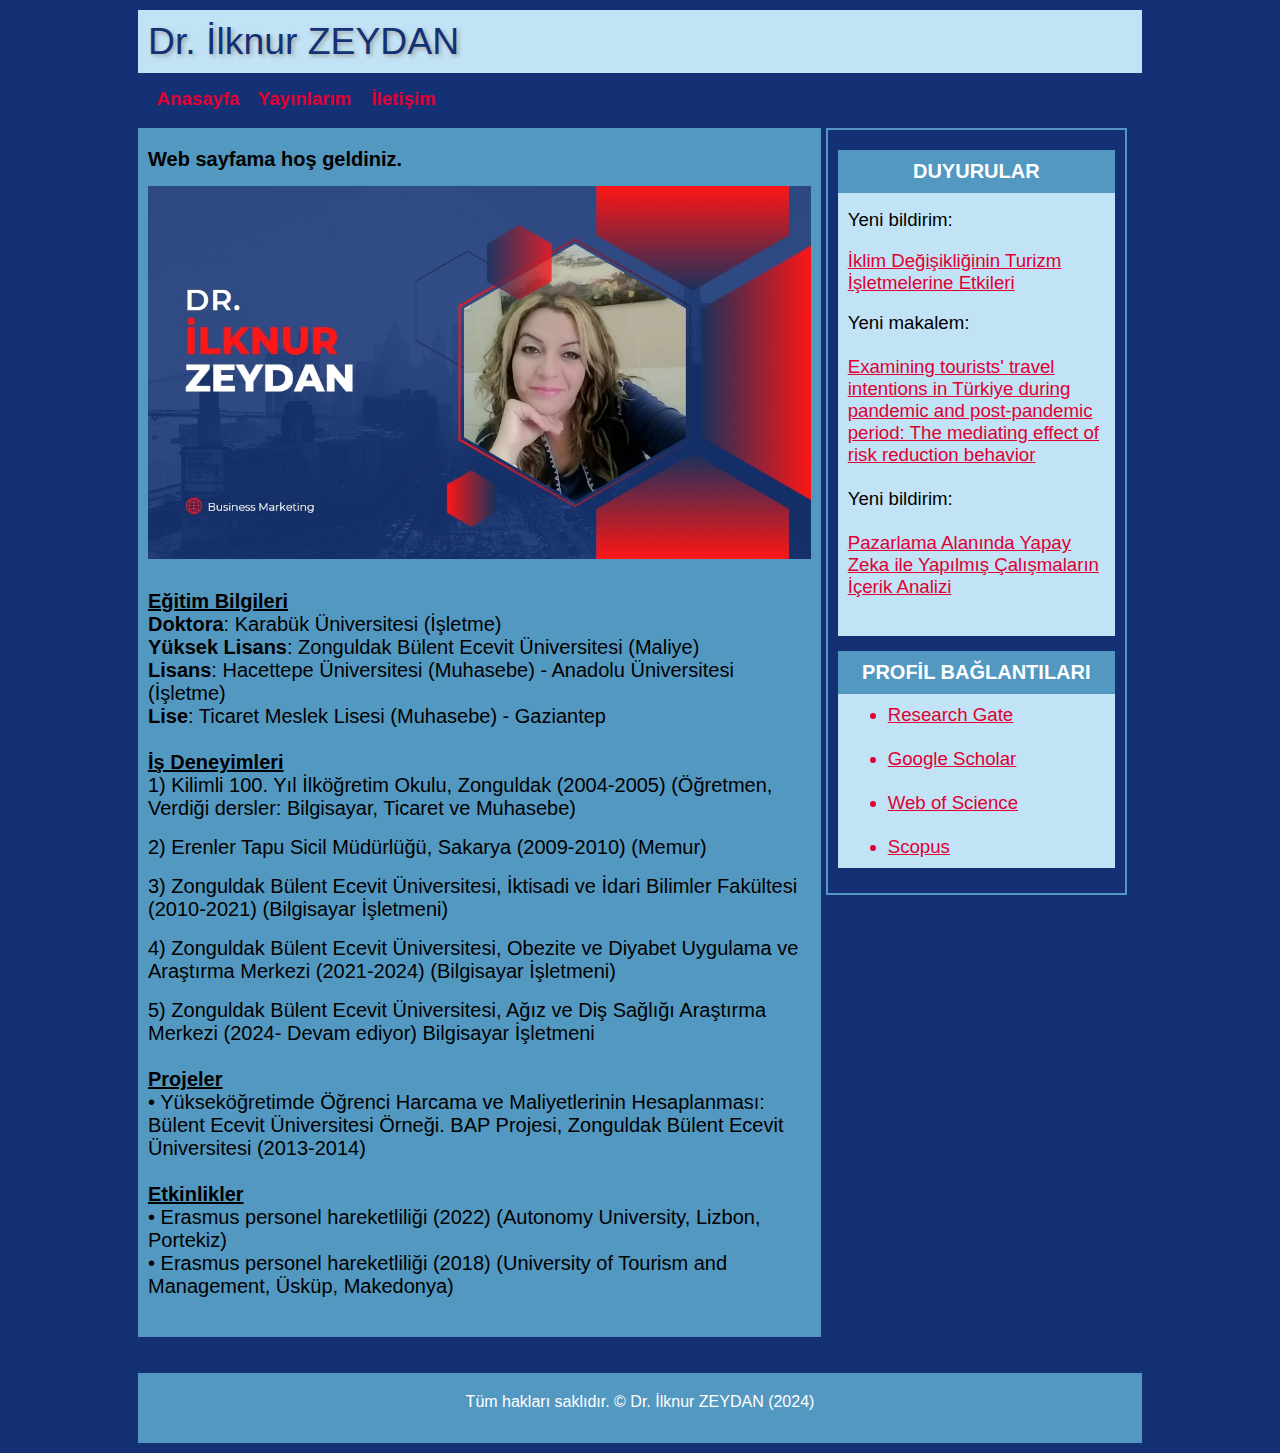
==== index.html @ 83d4994a "Add files via upload" ====
<!DOCTYPE html>
<html lang="tr"> 
<head>
	<meta charset="utf-8">
	<meta name="viewport" content="width=device-width, initial-scale=1">
	<meta name="generator" content="RocketCake">
	<title>Dr. &#304;lknur ZEYDAN'&#305;n web sayfas&#305;</title>
	<meta name="keywords" content="&#304;lknur ZEYDAN, &#304;lknur, Zeydan, Zonguldak B&#252;lent Ecevit &#220;niversitesi, ZBE&#220;, BE&#220;, &#304;&#351;letme, Pazarlama" />
	<meta name="description" content="Dr. &#304;lknur ZEYDAN'&#305;n web sayfas&#305;" />
	<meta name="robots" content="index" />	
	<link rel="stylesheet" type="text/css" href="index_html.css">
</head>
<body>
<div class="textstyle1">
<div id="container_41e58864"><div id="container_41e58864_padding" ><div class="textstyle2"><div id="container_4c93732e"><div id="container_4c93732e_padding" ><div class="textstyle2">  <span class="textstyle3">Dr. &#304;lknur ZEYDAN</span>
</div>
</div></div><div id="menu_46d16b"><div  class="menuholder1"><a href="javascript:void(0);">
	<div id="menuentry_78bff89b"  class="menustyle1 menu_46d16b_mainMenuEntry mobileEntry">
		<div class="menuentry_text1">
  <span class="textstyle4">Menu &#9776;</span>
		</div>
	</div>
</a>
<a href="index.html">
	<div id="menuentry_2c509ff5"  class="menustyle2 menu_46d16b_mainMenuEntry normalEntry">
		<div class="menuentry_text2">
  <span class="textstyle5">Anasayfa</span>
		</div>
	</div>
</a>
<a href="yayinlarim.html" style="text-decoration:none">
	<div id="menuentry_3ae69361"  class="menustyle3 menu_46d16b_mainMenuEntry normalEntry">
		<div class="menuentry_text2">
  <span class="textstyle5">Yay&#305;nlar&#305;m</span>
		</div>
	</div>
</a>
<a href="iletisim.html" style="text-decoration:none">
	<div id="menuentry_789b3a9"  class="menustyle4 menu_46d16b_mainMenuEntry normalEntry">
		<div class="menuentry_text2">
  <span class="textstyle5">&#304;leti&#351;im</span>
		</div>
	</div>
</a>

	<script type="text/javascript" src="rc_images/wsp_menu.js"></script>
	<script type="text/javascript">
		var js_menu_46d16b= new wsp_menu('menu_46d16b', 'menu_46d16b', 10, null, true);

		js_menu_46d16b.createMenuForItem('menuentry_78bff89b', ["  <span class=\"textstyle6\">Anasayfa</span> ", 'javascript:void(0);', '',
		                                   "  <span class=\"textstyle6\">Yay&#305;nlar&#305;m</span> ", 'yayinlarim.html', '',
		                                   "  <span class=\"textstyle6\">&#304;leti&#351;im</span> ", 'iletisim.html', '']);
		js_menu_46d16b.createMenuForItem('menuentry_2c509ff5', []);
		js_menu_46d16b.createMenuForItem('menuentry_3ae69361', []);
		js_menu_46d16b.createMenuForItem('menuentry_789b3a9', []);

	</script>
</div></div><div id="container_304cc980"><div id="container_304cc980_padding" ><div class="textstyle2"><span class="textstyle7">Web sayfama ho&#351; geldiniz.</span></div>
<div class="textstyle1"><img src="rc_images/banner.jpg" width="1028" height="579" id="img_232424b1" alt="Dr. &#304;lknur ZEYDAN" title="" /></div>
<div class="textstyle2">
  <p><span class="textstyle8">E&#287;itim Bilgileri</span><span class="textstyle9"><br/>
    </span><span class="textstyle7">Doktora</span><span class="textstyle9">:	Karab&#252;k &#220;niversitesi (&#304;&#351;letme)<br/>
      </span><span class="textstyle7">Y&#252;ksek Lisans</span><span class="textstyle9">:	Zonguldak B&#252;lent Ecevit &#220;niversitesi (Maliye)<br/>
        </span><span class="textstyle7">Lisans</span><span class="textstyle9">:	Hacettepe &#220;niversitesi (Muhasebe) - Anadolu &#220;niversitesi (&#304;&#351;letme)<br/>
          </span><span class="textstyle7">Lise</span><span class="textstyle9">:	Ticaret Meslek Lisesi (Muhasebe) - Gaziantep <br/>
            <br/>
            </span><span class="textstyle8">&#304;&#351; Deneyimleri</span><span class="textstyle9"><br/>
              1) Kilimli 100. Y&#305;l &#304;lk&#246;&#287;retim Okulu, Zonguldak (2004-2005) (&#214;&#287;retmen, Verdi&#287;i dersler: Bilgisayar, Ticaret ve Muhasebe)</span></p>
  <p><span class="textstyle9">    2) Erenler Tapu Sicil M&#252;d&#252;rl&#252;&#287;&#252;, Sakarya (2009-2010) (Memur)</span></p>
  <p><span class="textstyle9">    3) Zonguldak B&#252;lent Ecevit &#220;niversitesi, &#304;ktisadi ve &#304;dari Bilimler Fak&#252;ltesi (2010-2021) (Bilgisayar &#304;&#351;letmeni)</span></p>
  <p><span class="textstyle9">    4) Zonguldak B&#252;lent Ecevit &#220;niversitesi, Obezite ve Diyabet Uygulama ve Ara&#351;t&#305;rma Merkezi (2021-2024) (Bilgisayar &#304;&#351;letmeni)</span></p>
  <p><span class="textstyle9">5) Zonguldak Bülent Ecevit Üniversitesi, Ağız ve Diş Sağlığı Araştırma Merkezi (2024- Devam ediyor) Bilgisayar İşletmeni<br/>
    <br/>
    </span><span class="textstyle8">Projeler</span><span class="textstyle9"><br/>
      &#8226;	Y&#252;ksek&#246;&#287;retimde &#214;&#287;renci Harcama ve Maliyetlerinin Hesaplanmas&#305;: B&#252;lent Ecevit &#220;niversitesi &#214;rne&#287;i. BAP Projesi, Zonguldak B&#252;lent Ecevit &#220;niversitesi (2013-2014)<br/>
      <br/>
      </span><span class="textstyle8">Etkinlikler</span><span class="textstyle9"><br/>
        &#8226;	Erasmus personel hareketlili&#287;i (2022) (Autonomy University, Lizbon, Portekiz)<br/>
        &#8226;	Erasmus personel hareketlili&#287;i (2018) (University of Tourism and Management, &#220;sk&#252;p, Makedonya)<br/>
        <br/>
      </span></p>
</div>
<div style="clear:both"></div></div></div><div id="container_6385801d"><div id="container_6385801d_padding" ><div class="textstyle2"><div id="container_40c8368a"><div id="container_40c8368a_padding" ><div class="textstyle2"></div>
<div class="textstyle1">  <span class="textstyle10">DUYURULAR</span>
</div>
</div></div><div id="container_5a4d3624"><div id="container_5a4d3624_padding" ><div class="textstyle2">
  <p><span class="textstyle11">Yeni bildirim:</span></p>
  <p class="textstyle11"><a href="https://www.researchgate.net/publication/379309269_Iklim_Degisikliginin_Turizm_Isletmelerine_Etkileri" target="_blank">İklim Değişikliğinin Turizm İşletmelerine Etkileri</a></p>
  <p><span class="textstyle11">Yeni makalem:<br/>
        <br/>
    </span><span class="textstyle11"><a href="https://www.researchgate.net/publication/370581366_Examining_tourists'_travel_intentions_in_Turkiye_during_pandemic_and_post-pandemic_period_The_mediating_effect_of_risk_reduction_behavior" target="_blank">Examining tourists' travel intentions in T&#252;rkiye during pandemic and post-pandemic period: The mediating effect of risk reduction behavior</a></span><span class="textstyle12"><br/>
      <br/>
      </span><span class="textstyle11">Yeni bildirim:</span><span class="textstyle12"><br/>
        <br/>
        </span><span class="textstyle11"><a href="https://www.researchgate.net/publication/377364486_Pazarlama_Alaninda_Yapay_Zeka_ile_Yapilmis_Calismalarin_Icerik_Analizi" target="_blank">Pazarlama Alan&#305;nda Yapay Zeka ile Yap&#305;lm&#305;&#351; &#199;al&#305;&#351;malar&#305;n &#304;&#231;erik Analizi</a></span><span class="textstyle12"><br/>
          <br/>
        </span></p>
</div>
</div></div><div id="container_6d14fdfd"><div id="container_6d14fdfd_padding" ><div class="textstyle2"></div>
<div class="textstyle1">  <span class="textstyle10">PROF&#304;L BA&#286;LANTILARI</span>
</div>
</div></div><div id="container_169edec1"><div id="container_169edec1_padding" ><div class="textstyle2"><ul id="ul_58c73d91" class="ulstyle1">
<li><span class="textstyle11"><a href="https://www.researchgate.net/profile/Ilknur-Zeydan-2" target="_blank">Research Gate</a></span></li>
</ul>
<span class="textstyle11"><br/></span><ul id="ul_a88fb7f" class="ulstyle1">
<li><span class="textstyle11"><a href="https://scholar.google.com/citations?user=Fyuz1CsAAAAJ&hl=tr" target="_blank">Google Scholar</a></span></li>
</ul>
<span class="textstyle11"><br/></span><ul id="ul_6a7f7eaa" class="ulstyle1">
<li><span class="textstyle11"><a href="https://www.webofscience.com/wos/author/record/JAX-2994-2023" target="_blank">Web of Science</a></span>  <span class="textstyle11"> </span>
</li>
</ul>
<span class="textstyle11"><br/></span><ul id="ul_6a7f7eaa" class="ulstyle1">
<li><span class="textstyle11"><a href="https://www.scopus.com/authid/detail.uri?authorId=58101490800" target="_blank">Scopus</a></span>  <span class="textstyle11"> </span>
</li>
</ul>
</div>
</div></div></div>
<div style="clear:both"></div></div></div><span class="textstyle13"><br/><br/><br/></span><div id="container_3a5fa1d1"><div id="container_3a5fa1d1_padding" ><div class="textstyle2"><div id="container_19b17259"><div id="container_19b17259_padding" ><div class="textstyle2"></div>
<div class="textstyle1">  <span class="textstyle14">T&#252;m haklar&#305; sakl&#305;d&#305;r. &#169; Dr. &#304;lknur ZEYDAN (2024)</span>
</div>
</div></div></div>
<div style="clear:both"></div></div></div></div>
<div style="clear:both"></div></div></div>  </div>
</body>
</html>
---- index_html.css ----
a { color:#E00032; } 
a:visited { color:#E00032; } 
a:active { color:#E00032; } 
a:hover { color:#000000; } 
#menu_46d16b a { text-decoration: none; }
#menu_46d16b_pane { background-color: #C1E3F5; border: 1px solid #C1E3F5; padding-top: 10px; padding-bottom: 10px; box-shadow: 2px 2px 6px 0px rgba(8, 8, 8, 0.784314); }
#menu_46d16b_hr { background-color: #C1E3F5; height: 1px; border: none; }
#menu_46d16b_entry { padding-left: 10px; padding-right: 10px; padding-top: 3px; padding-bottom: 3px; }
#menu_46d16b_entry:hover { background-color: #C1E3F5; color: #FFFFFF !important; }
#menu_46d16b_entry:hover span { color:#FFFFFF !important; }
		.menu_46d16b_mainMenuEntry { text-align: center; }
		.menu_46d16b_mainMenuEntry:hover {	background-color:#5398C1; }
		.menu_46d16b_mainMenuEntry:hover span {	color:#FFFFFF !important; }
		#menu_46d16b .mobileEntry { display: none; } 
		#menu_46d16b .normalEntry { display: block; } 
		@media only screen and (max-width:370px) { 
			#menu_46d16b .mobileEntry { display: block; } 
			#menu_46d16b .normalEntry { display: none; } 
		}
body { background-color:#133174; padding:0;  margin: 0; }
.textstyle1 { text-align:center; }
#container_41e58864 { vertical-align: top; position:relative; display: inline-block; width:80%; min-height:466px; max-width:1200px; background:none;  }
#container_41e58864_padding { margin: 10px; display: block;  }
.textstyle2 { text-align:left; }
#container_4c93732e { vertical-align: top; position:relative; display: inline-block; width:100%; min-height:38px; background-color:#C1E3F5;  }
#container_4c93732e_padding { margin: 10px; display: block;  }
.textstyle3 { font-size:28pt; font-family:'Arial Black', Gadget, sans-serif; color:#133174; text-shadow: 2px 2px 4px #A1A1A1;  }
#menu_46d16b { vertical-align: bottom; position:relative; display: inline-block; width:100%; height:55px; text-align:left; background-color:#133174;  }
.menuholder1 { position: relative; overflow: hidden; width: 100%; height: 100%; }
.menustyle1 { position:absolute; width:85px; height:55px; left:10px;  }
.menuentry_text1 { position:absolute; top:0px; bottom:0px; left:0px; right:0px; margin-top:auto; margin-bottom:auto; margin-left:auto; margin-right:auto; height:19px;  }
.textstyle4 { font-size:12pt; font-family:Arial, Helvetica, sans-serif; color:#FFFFFF; font-weight:bold;  white-space: nowrap; }
.menustyle2 { position:absolute; width:100px; height:55px; left:10px;  }
.menuentry_text2 { position:absolute; top:0px; bottom:0px; left:0px; right:0px; margin-top:auto; margin-bottom:auto; margin-left:auto; margin-right:auto; height:25px;  }
.textstyle5 { font-size:14pt; font-family:Segoe, 'Segoe UI', 'Helvetica Neue', sans-serif; color:#E00032; font-weight:bold;  white-space: nowrap; }
.menustyle3 { position:absolute; width:113px; height:55px; left:110px;  }
.menustyle4 { position:absolute; width:85px; height:55px; left:223px;  }
.textstyle6 { font-size:14pt; font-family:'Trebuchet MS', Helvetica, sans-serif; color:#FFFFFF; font-weight:bold;  white-space: nowrap; }
#container_304cc980 { vertical-align: top; position:relative; display: inline-block; margin:0px 5px 0px 0px;width:68%; min-height:391px; background-color:#5398C1;  }
#container_304cc980_padding { margin: 20px 10px 10px 10px;display: block;  }
.textstyle7 { font-size:15pt; font-family:'Trebuchet MS', Helvetica, sans-serif; color:#000000; font-weight:bold;  }
#img_232424b1 { vertical-align: bottom; position:relative; display: inline-block; margin:15px 15px 15px 0px;width:100%; background:none; height:auto;  }
.textstyle8 { font-size:15pt; font-family:'Trebuchet MS', Helvetica, sans-serif; color:#000000; font-weight:bold; text-decoration:underline;  }
.textstyle9 { font-size:15pt; font-family:'Trebuchet MS', Helvetica, sans-serif; color:#000000;  }
#container_6385801d { box-sizing: border-box; vertical-align: top; position:relative; display: inline-block; width:30%; min-height:500px; background:none; border: 2px solid #5398C1;  }
#container_6385801d_padding { margin: 20px 10px 10px 10px;display: block;  }
#container_40c8368a { vertical-align: top; position:relative; display: inline-block; width:100%; min-height:27px; background-color:#5398C1;  }
#container_40c8368a_padding { margin: 10px; display: block;  }
.textstyle10 { font-size:15pt; font-family:'Trebuchet MS', Helvetica, sans-serif; color:#FFFFFF; font-weight:bold;  }
#container_5a4d3624 { vertical-align: top; position:relative; display: inline-block; margin:0px 0px 15px 0px;width:100%; min-height:27px; background-color:#C1E3F5;  }
#container_5a4d3624_padding { margin: 10px; display: block;  }
.textstyle11 { font-size:14pt; font-family:'Trebuchet MS', Helvetica, sans-serif; color:#000000;  }
.textstyle12 { font-size:14pt; font-family:Arial, Helvetica, sans-serif; color:#000000;  }
#container_6d14fdfd { vertical-align: top; position:relative; display: inline-block; width:100%; min-height:27px; background-color:#5398C1;  }
#container_6d14fdfd_padding { margin: 10px; display: block;  }
#container_169edec1 { vertical-align: top; position:relative; display: inline-block; margin:0px 0px 15px 0px;width:100%; min-height:27px; background-color:#C1E3F5;  }
#container_169edec1_padding { margin: 10px; display: block;  }
.ulstyle1 { margin:0; font-size: 14pt; color:#E00032;  }
.textstyle13 { font-size:10pt; font-family:Arial, Helvetica, sans-serif; color:#000000;  }
#container_3a5fa1d1 { vertical-align: top; position:relative; display: inline-block; width:100%; min-height:50px; background-color:#5398C1;  }
#container_3a5fa1d1_padding { margin: 10px; display: block;  }
#container_19b17259 { vertical-align: top; position:relative; display: inline-block; width:100%; min-height:50px; background:none;  }
#container_19b17259_padding { margin: 10px; display: block;  }
.textstyle14 { font-size:12pt; font-family:Segoe, 'Segoe UI', 'Helvetica Neue', sans-serif; color:#FFFFFF;  }
@media only screen and (max-width: 750px)
{
		#container_41e58864 { width:100%;  }
}
@media only screen and (max-width: 650px)
{
		#container_304cc980 { width:99%;  }
		#container_6385801d { width:99%;  }
		#container_19b17259 { width:100%;  }
}
@media only screen and (max-width: 640px)
{
		#container_4c93732e * span { font-size:24pt;  }
		#container_40c8368a * span { font-size:12pt;  }
		#container_5a4d3624 * span { font-size:11pt;  }
		#container_6d14fdfd * span { font-size:12pt;  }
		#container_169edec1 * span { font-size:11pt;  }
}
@media only screen and (max-width: 435px)
{
		#container_4c93732e * span { font-size:19pt;  }
}
@media only screen and (max-width: 370px)
{
		#container_4c93732e * span { font-size:12pt;  }
}
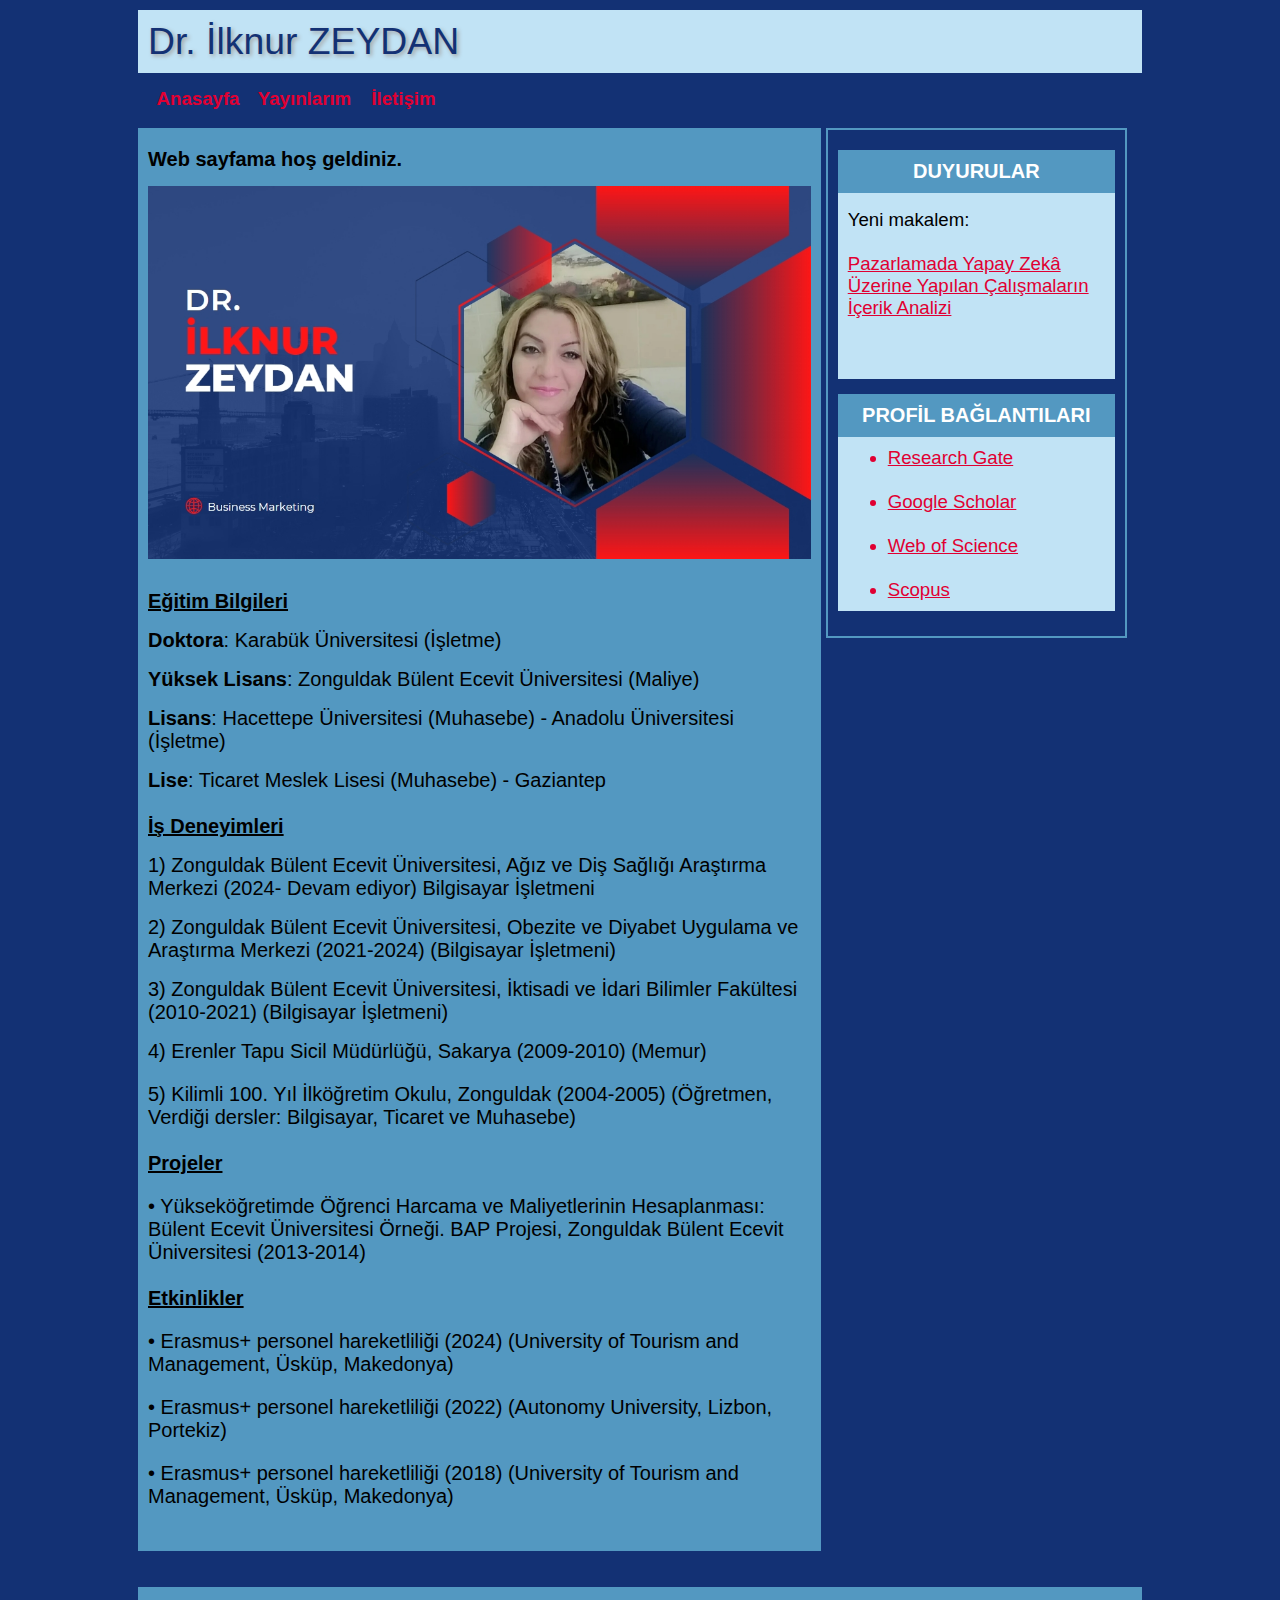
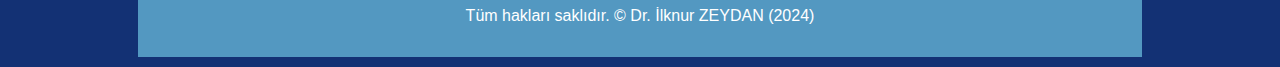
==== commit af7eebf7: "Add files via upload" ====
--- a/index.html
+++ b/index.html
@@ -58,44 +58,40 @@
 </div></div><div id="container_304cc980"><div id="container_304cc980_padding" ><div class="textstyle2"><span class="textstyle7">Web sayfama ho&#351; geldiniz.</span></div>
 <div class="textstyle1"><img src="rc_images/banner.jpg" width="1028" height="579" id="img_232424b1" alt="Dr. &#304;lknur ZEYDAN" title="" /></div>
 <div class="textstyle2">
-  <p><span class="textstyle8">E&#287;itim Bilgileri</span><span class="textstyle9"><br/>
-    </span><span class="textstyle7">Doktora</span><span class="textstyle9">:	Karab&#252;k &#220;niversitesi (&#304;&#351;letme)<br/>
-      </span><span class="textstyle7">Y&#252;ksek Lisans</span><span class="textstyle9">:	Zonguldak B&#252;lent Ecevit &#220;niversitesi (Maliye)<br/>
-        </span><span class="textstyle7">Lisans</span><span class="textstyle9">:	Hacettepe &#220;niversitesi (Muhasebe) - Anadolu &#220;niversitesi (&#304;&#351;letme)<br/>
-          </span><span class="textstyle7">Lise</span><span class="textstyle9">:	Ticaret Meslek Lisesi (Muhasebe) - Gaziantep <br/>
-            <br/>
-            </span><span class="textstyle8">&#304;&#351; Deneyimleri</span><span class="textstyle9"><br/>
-              1) Kilimli 100. Y&#305;l &#304;lk&#246;&#287;retim Okulu, Zonguldak (2004-2005) (&#214;&#287;retmen, Verdi&#287;i dersler: Bilgisayar, Ticaret ve Muhasebe)</span></p>
-  <p><span class="textstyle9">    2) Erenler Tapu Sicil M&#252;d&#252;rl&#252;&#287;&#252;, Sakarya (2009-2010) (Memur)</span></p>
+  <p><span class="textstyle8">E&#287;itim Bilgileri</span></p>
+  <p><span class="textstyle7">Doktora</span><span class="textstyle9">:	Karab&#252;k &#220;niversitesi (&#304;&#351;letme)</span></p>
+  <p><span class="textstyle7">Y&#252;ksek Lisans</span><span class="textstyle9">:	Zonguldak B&#252;lent Ecevit &#220;niversitesi (Maliye)</span></p>
+  <p><span class="textstyle7">Lisans</span><span class="textstyle9">:	Hacettepe &#220;niversitesi (Muhasebe) - Anadolu &#220;niversitesi (&#304;&#351;letme)</span></p>
+  <p><span class="textstyle7">Lise</span><span class="textstyle9">:	Ticaret Meslek Lisesi (Muhasebe) - Gaziantep <br/>
+    <br/>
+    </span><span class="textstyle8">&#304;&#351; Deneyimleri</span></p>
+  <p><span class="textstyle9">    1) </span><span class="textstyle9">Zonguldak Bülent Ecevit Üniversitesi, Ağız ve Diş Sağlığı Araştırma Merkezi (2024- Devam ediyor) Bilgisayar İşletmeni</span></p>
+  <p><span class="textstyle9">2) Zonguldak B&#252;lent Ecevit &#220;niversitesi, Obezite ve Diyabet Uygulama ve Ara&#351;t&#305;rma Merkezi (2021-2024) (Bilgisayar &#304;&#351;letmeni)</span></p>
   <p><span class="textstyle9">    3) Zonguldak B&#252;lent Ecevit &#220;niversitesi, &#304;ktisadi ve &#304;dari Bilimler Fak&#252;ltesi (2010-2021) (Bilgisayar &#304;&#351;letmeni)</span></p>
-  <p><span class="textstyle9">    4) Zonguldak B&#252;lent Ecevit &#220;niversitesi, Obezite ve Diyabet Uygulama ve Ara&#351;t&#305;rma Merkezi (2021-2024) (Bilgisayar &#304;&#351;letmeni)</span></p>
-  <p><span class="textstyle9">5) Zonguldak Bülent Ecevit Üniversitesi, Ağız ve Diş Sağlığı Araştırma Merkezi (2024- Devam ediyor) Bilgisayar İşletmeni<br/>
+  <p><span class="textstyle9">    4) </span><span class="textstyle9">Erenler Tapu Sicil M&#252;d&#252;rl&#252;&#287;&#252;, Sakarya (2009-2010) (Memur)</span></p>
+  <p class="textstyle9">5) Kilimli 100. Y&#305;l &#304;lk&#246;&#287;retim Okulu, Zonguldak (2004-2005) (&#214;&#287;retmen, Verdi&#287;i dersler: Bilgisayar, Ticaret ve Muhasebe)<br/>
     <br/>
-    </span><span class="textstyle8">Projeler</span><span class="textstyle9"><br/>
-      &#8226;	Y&#252;ksek&#246;&#287;retimde &#214;&#287;renci Harcama ve Maliyetlerinin Hesaplanmas&#305;: B&#252;lent Ecevit &#220;niversitesi &#214;rne&#287;i. BAP Projesi, Zonguldak B&#252;lent Ecevit &#220;niversitesi (2013-2014)<br/>
-      <br/>
-      </span><span class="textstyle8">Etkinlikler</span><span class="textstyle9"><br/>
-        &#8226;	Erasmus personel hareketlili&#287;i (2022) (Autonomy University, Lizbon, Portekiz)<br/>
-        &#8226;	Erasmus personel hareketlili&#287;i (2018) (University of Tourism and Management, &#220;sk&#252;p, Makedonya)<br/>
-        <br/>
-      </span></p>
+    <span class="textstyle8">Projeler</span></p>
+  <p class="textstyle9">&#8226;	Y&#252;ksek&#246;&#287;retimde &#214;&#287;renci Harcama ve Maliyetlerinin Hesaplanmas&#305;: B&#252;lent Ecevit &#220;niversitesi &#214;rne&#287;i. BAP Projesi, Zonguldak B&#252;lent Ecevit &#220;niversitesi (2013-2014)<br/>
+    <br/>
+    <span class="textstyle8">Etkinlikler</span></p>
+  <p class="textstyle9">&#8226;	Erasmus+ personel hareketlili&#287;i (2024) (University of Tourism and Management, &#220;sk&#252;p, Makedonya)</p>
+  <p class="textstyle9"><span class="textstyle9">&#8226;	Erasmus+ personel hareketlili&#287;i (2022) (Autonomy University, Lizbon, Portekiz)</span></p>
+  <p class="textstyle9"><span class="textstyle9">&#8226;	Erasmus+ personel hareketlili&#287;i (2018) (University of Tourism and Management, &#220;sk&#252;p, Makedonya)<br/>
+    <br/>
+  </span></p>
 </div>
 <div style="clear:both"></div></div></div><div id="container_6385801d"><div id="container_6385801d_padding" ><div class="textstyle2"><div id="container_40c8368a"><div id="container_40c8368a_padding" ><div class="textstyle2"></div>
 <div class="textstyle1">  <span class="textstyle10">DUYURULAR</span>
 </div>
 </div></div><div id="container_5a4d3624"><div id="container_5a4d3624_padding" ><div class="textstyle2">
-  <p><span class="textstyle11">Yeni bildirim:</span></p>
-  <p class="textstyle11"><a href="https://www.researchgate.net/publication/379309269_Iklim_Degisikliginin_Turizm_Isletmelerine_Etkileri" target="_blank">İklim Değişikliğinin Turizm İşletmelerine Etkileri</a></p>
   <p><span class="textstyle11">Yeni makalem:<br/>
-        <br/>
-    </span><span class="textstyle11"><a href="https://www.researchgate.net/publication/370581366_Examining_tourists'_travel_intentions_in_Turkiye_during_pandemic_and_post-pandemic_period_The_mediating_effect_of_risk_reduction_behavior" target="_blank">Examining tourists' travel intentions in T&#252;rkiye during pandemic and post-pandemic period: The mediating effect of risk reduction behavior</a></span><span class="textstyle12"><br/>
-      <br/>
-      </span><span class="textstyle11">Yeni bildirim:</span><span class="textstyle12"><br/>
-        <br/>
-        </span><span class="textstyle11"><a href="https://www.researchgate.net/publication/377364486_Pazarlama_Alaninda_Yapay_Zeka_ile_Yapilmis_Calismalarin_Icerik_Analizi" target="_blank">Pazarlama Alan&#305;nda Yapay Zeka ile Yap&#305;lm&#305;&#351; &#199;al&#305;&#351;malar&#305;n &#304;&#231;erik Analizi</a></span><span class="textstyle12"><br/>
+  </span><span class="textstyle11"><a href="https://www.researchgate.net/publication/370581366_Examining_tourists'_travel_intentions_in_Turkiye_during_pandemic_and_post-pandemic_period_The_mediating_effect_of_risk_reduction_behavior" target="_blank"></a></span><span class="textstyle12"><br/>
+      <a href="https://dergipark.org.tr/tr/pub/kares/issue/84989/1399569" target="_blank">Pazarlamada Yapay Zekâ Üzerine Yapılan Çalışmaların İçerik Analizi</a><br/>
+      </span><span class="textstyle12"><br/>
           <br/>
         </span></p>
-</div>
+  </div>
 </div></div><div id="container_6d14fdfd"><div id="container_6d14fdfd_padding" ><div class="textstyle2"></div>
 <div class="textstyle1">  <span class="textstyle10">PROF&#304;L BA&#286;LANTILARI</span>
 </div>
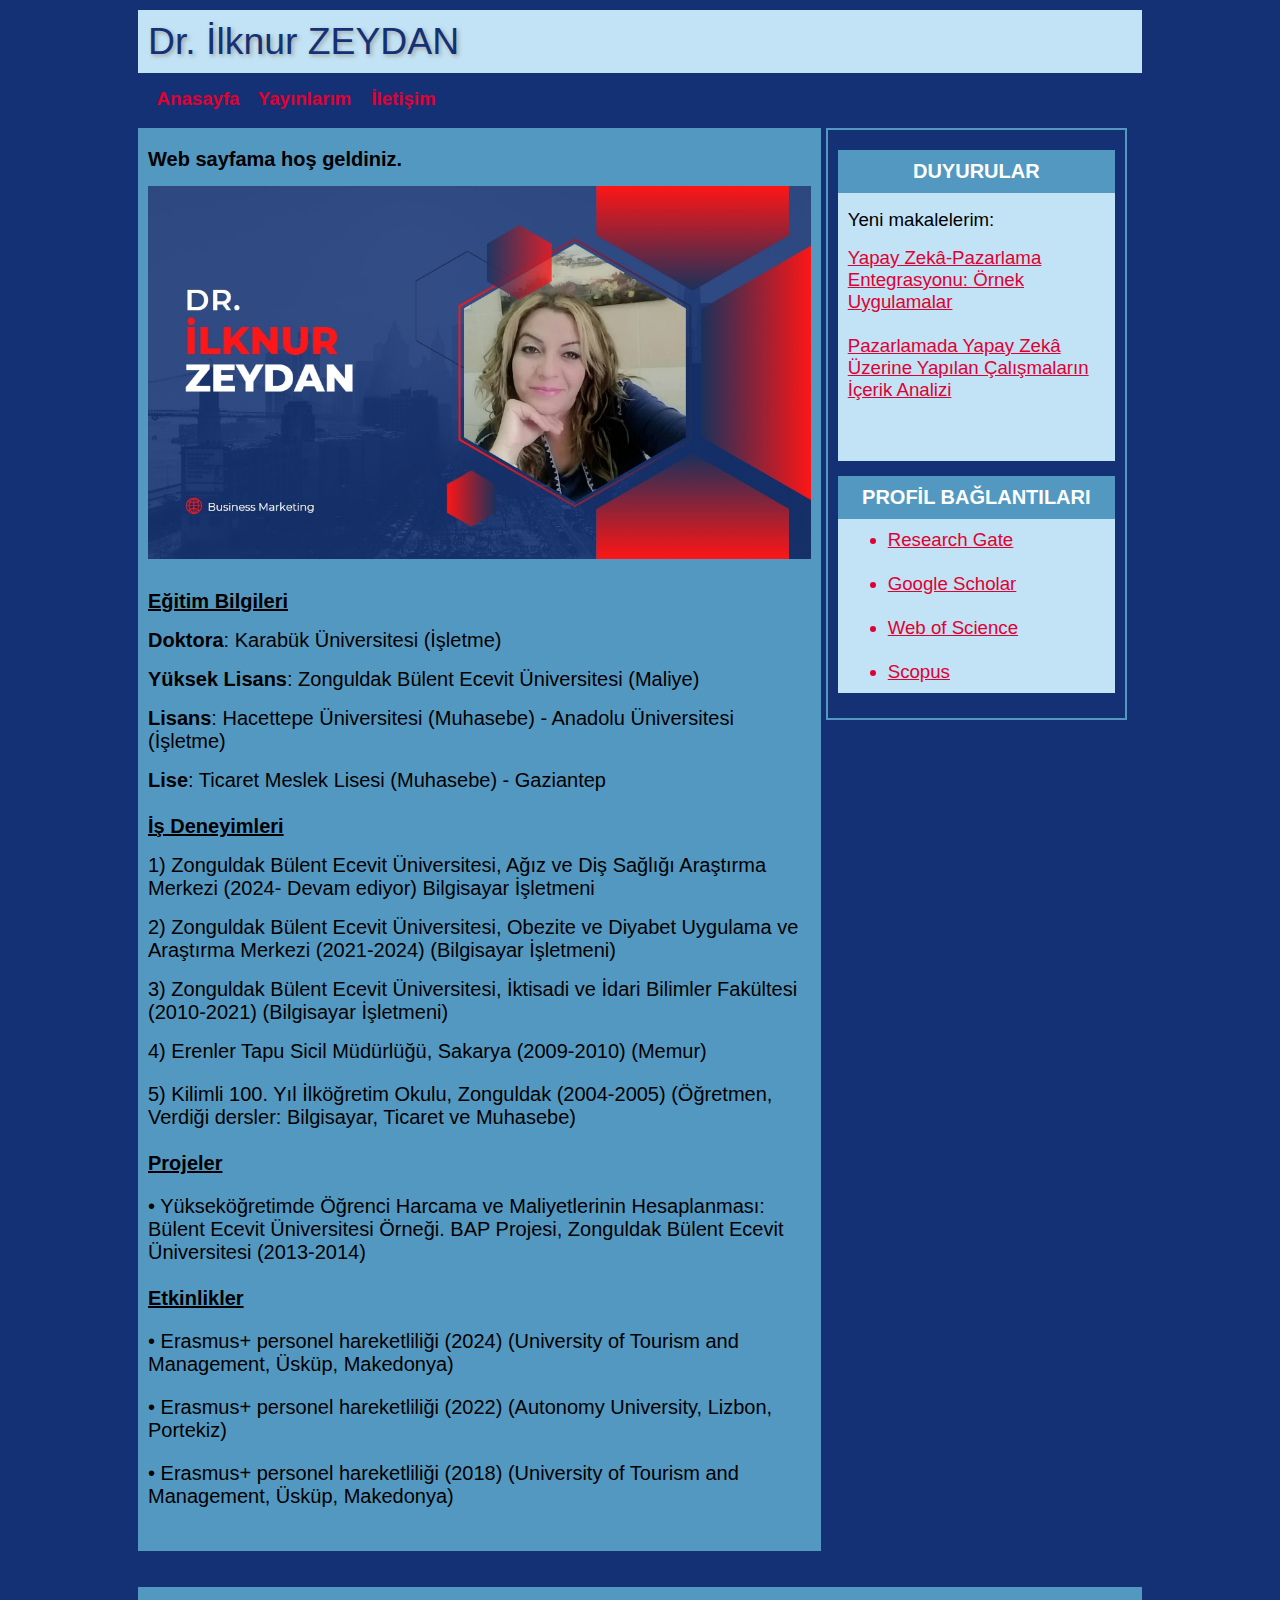
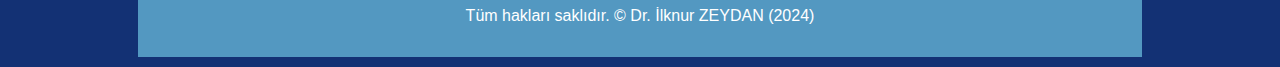
==== commit 1884996a: "Add files via upload" ====
--- a/index.html
+++ b/index.html
@@ -9,6 +9,11 @@
 	<meta name="description" content="Dr. &#304;lknur ZEYDAN'&#305;n web sayfas&#305;" />
 	<meta name="robots" content="index" />	
 	<link rel="stylesheet" type="text/css" href="index_html.css">
+    <style type="text/css">
+<!--
+.style1 {color: #E00032}
+-->
+    </style>
 </head>
 <body>
 <div class="textstyle1">
@@ -85,13 +90,14 @@
 <div class="textstyle1">  <span class="textstyle10">DUYURULAR</span>
 </div>
 </div></div><div id="container_5a4d3624"><div id="container_5a4d3624_padding" ><div class="textstyle2">
-  <p><span class="textstyle11">Yeni makalem:<br/>
-  </span><span class="textstyle11"><a href="https://www.researchgate.net/publication/370581366_Examining_tourists'_travel_intentions_in_Turkiye_during_pandemic_and_post-pandemic_period_The_mediating_effect_of_risk_reduction_behavior" target="_blank"></a></span><span class="textstyle12"><br/>
+  <p><span class="textstyle11">Yeni makalelerim:</span></p>
+  <p><span class="textstyle11"><a href="https://doi.org/10.17130/ijmeb.1486507" target="_blank" class="textstyle12 style1">Yapay Zekâ-Pazarlama Entegrasyonu: Örnek Uygulamalar</a><br/>
+    </span><span class="textstyle11"><a href="https://www.researchgate.net/publication/370581366_Examining_tourists'_travel_intentions_in_Turkiye_during_pandemic_and_post-pandemic_period_The_mediating_effect_of_risk_reduction_behavior" target="_blank"></a></span><span class="textstyle12"><br/>
       <a href="https://dergipark.org.tr/tr/pub/kares/issue/84989/1399569" target="_blank">Pazarlamada Yapay Zekâ Üzerine Yapılan Çalışmaların İçerik Analizi</a><br/>
       </span><span class="textstyle12"><br/>
-          <br/>
-        </span></p>
-  </div>
+        <br/>
+      </span></p>
+</div>
 </div></div><div id="container_6d14fdfd"><div id="container_6d14fdfd_padding" ><div class="textstyle2"></div>
 <div class="textstyle1">  <span class="textstyle10">PROF&#304;L BA&#286;LANTILARI</span>
 </div>
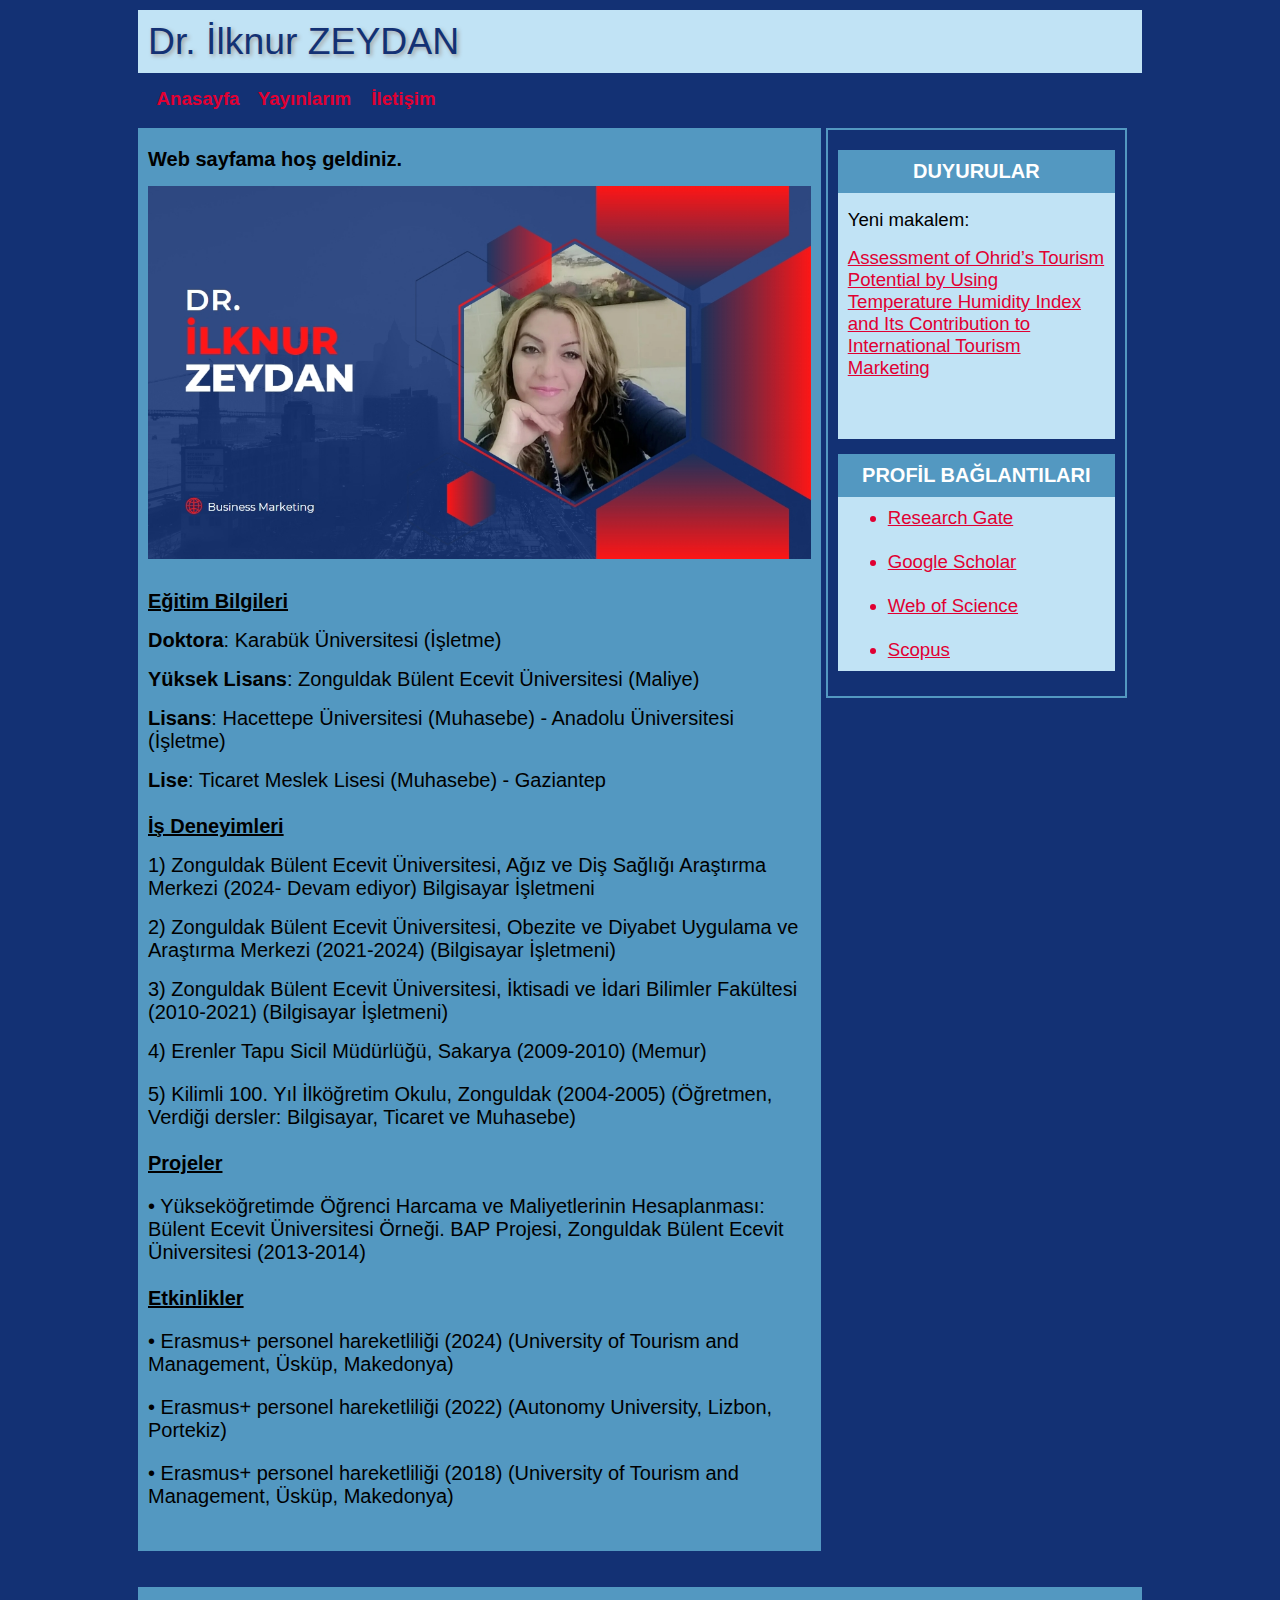
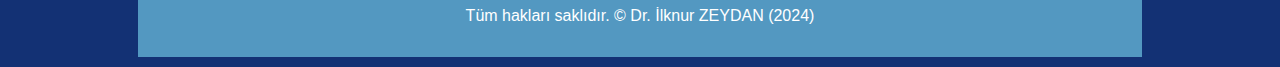
==== commit 20fb335c: "Add files via upload" ====
--- a/index.html
+++ b/index.html
@@ -90,10 +90,8 @@
 <div class="textstyle1">  <span class="textstyle10">DUYURULAR</span>
 </div>
 </div></div><div id="container_5a4d3624"><div id="container_5a4d3624_padding" ><div class="textstyle2">
-  <p><span class="textstyle11">Yeni makalelerim:</span></p>
-  <p><span class="textstyle11"><a href="https://doi.org/10.17130/ijmeb.1486507" target="_blank" class="textstyle12 style1">Yapay Zekâ-Pazarlama Entegrasyonu: Örnek Uygulamalar</a><br/>
-    </span><span class="textstyle11"><a href="https://www.researchgate.net/publication/370581366_Examining_tourists'_travel_intentions_in_Turkiye_during_pandemic_and_post-pandemic_period_The_mediating_effect_of_risk_reduction_behavior" target="_blank"></a></span><span class="textstyle12"><br/>
-      <a href="https://dergipark.org.tr/tr/pub/kares/issue/84989/1399569" target="_blank">Pazarlamada Yapay Zekâ Üzerine Yapılan Çalışmaların İçerik Analizi</a><br/>
+  <p><span class="textstyle11">Yeni makalem:</span></p>
+  <p><span class="textstyle12"><a href="https://www.researchgate.net/publication/387737406_Assessment_of_Ohrid's_Tourism_Potential_by_Using_Temperature_Humidity_Index_and_Its_Contribution_to_International_Tourism_Marketing" target="_blank">Assessment of Ohrid’s Tourism Potential by Using Temperature Humidity Index and Its Contribution to International Tourism Marketing</a><br/>
       </span><span class="textstyle12"><br/>
         <br/>
       </span></p>
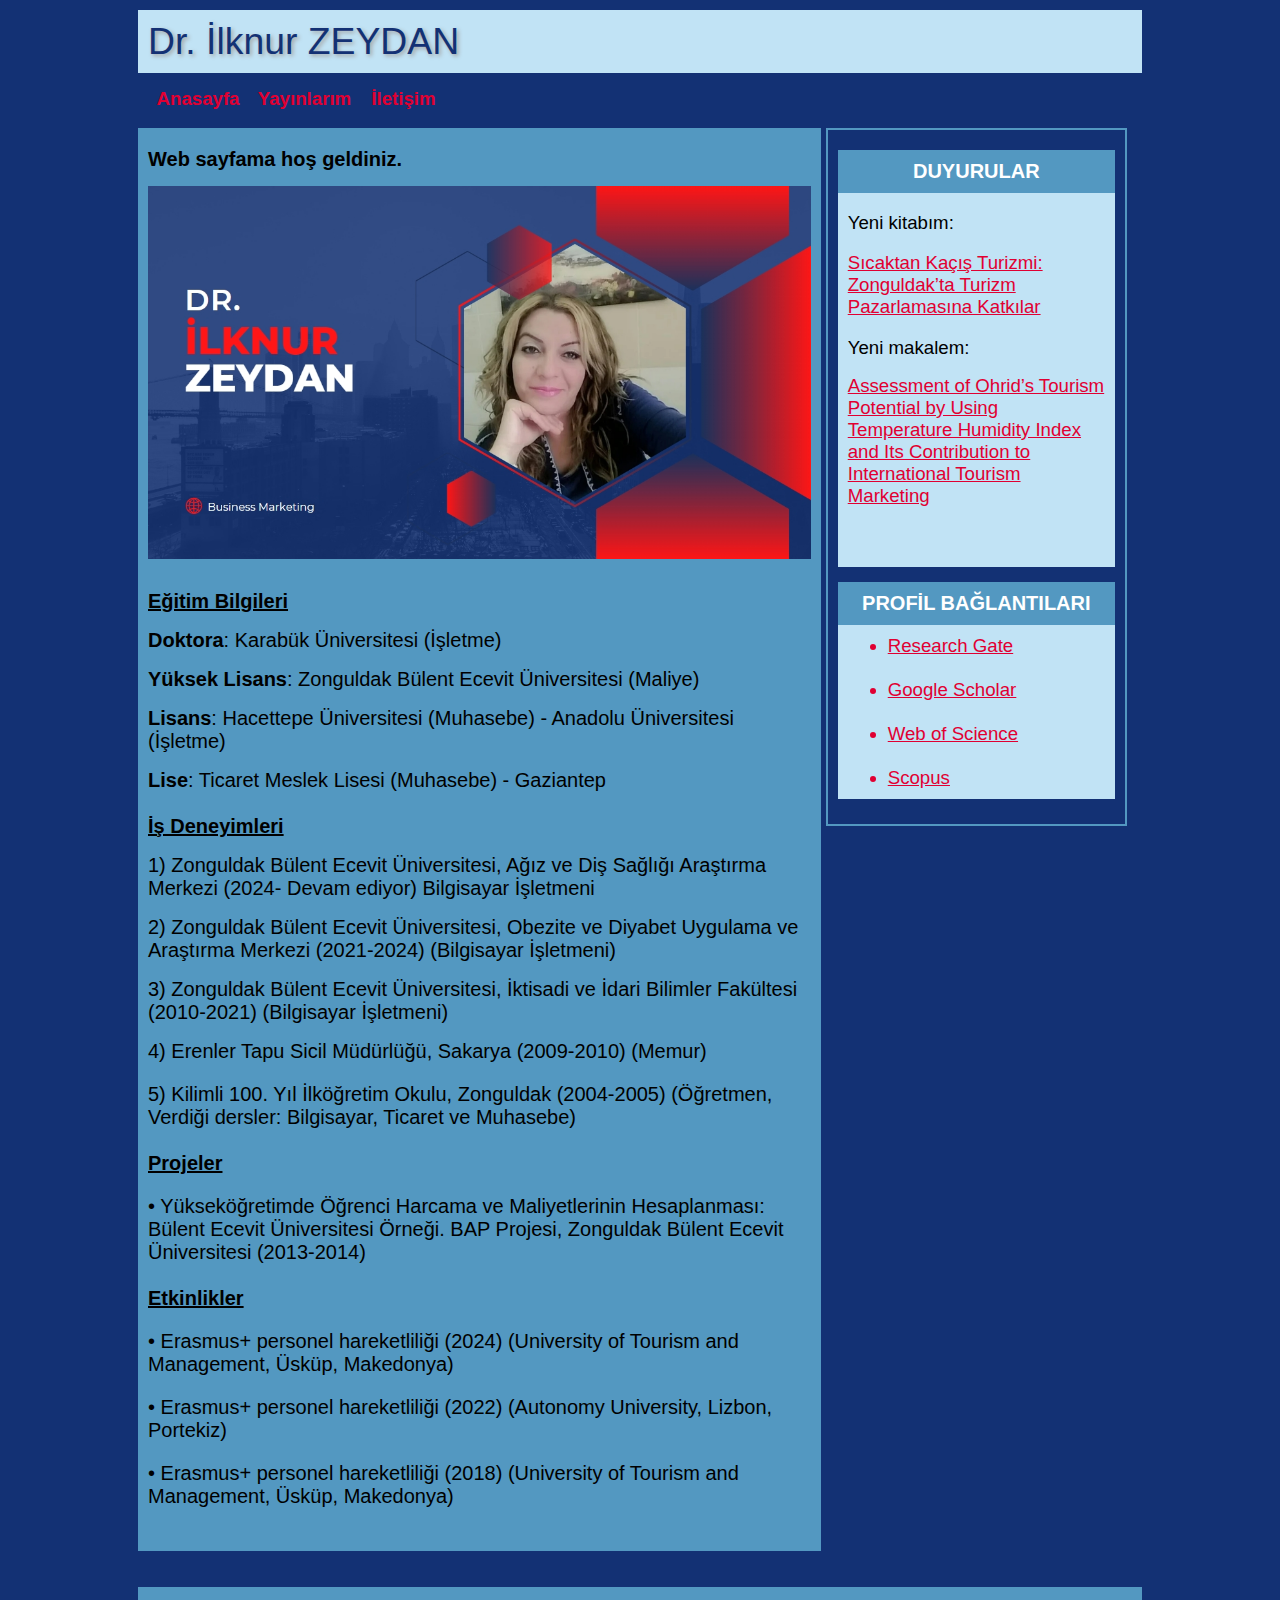
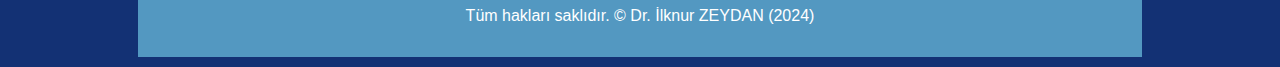
==== commit 0d623af6: "Add files via upload" ====
--- a/index.html
+++ b/index.html
@@ -11,7 +11,7 @@
 	<link rel="stylesheet" type="text/css" href="index_html.css">
     <style type="text/css">
 <!--
-.style1 {color: #E00032}
+.style2 {font-size: 14pt}
 -->
     </style>
 </head>
@@ -90,6 +90,8 @@
 <div class="textstyle1">  <span class="textstyle10">DUYURULAR</span>
 </div>
 </div></div><div id="container_5a4d3624"><div id="container_5a4d3624_padding" ><div class="textstyle2">
+  <p class="textstyle11">Yeni kitabım: </p>
+  <p class="textstyle11"><span class="textstyle9 style2"><a href="https://www.researchgate.net/publication/388641081_Sicaktan_Kacis_Turizmi_Zonguldak'ta_Turizm_Pazarlamasina_Katkilar" target="_blank">Sıcaktan Kaçış Turizmi: Zonguldak’ta Turizm Pazarlamasına Katkılar</a></span></p>
   <p><span class="textstyle11">Yeni makalem:</span></p>
   <p><span class="textstyle12"><a href="https://www.researchgate.net/publication/387737406_Assessment_of_Ohrid's_Tourism_Potential_by_Using_Temperature_Humidity_Index_and_Its_Contribution_to_International_Tourism_Marketing" target="_blank">Assessment of Ohrid’s Tourism Potential by Using Temperature Humidity Index and Its Contribution to International Tourism Marketing</a><br/>
       </span><span class="textstyle12"><br/>
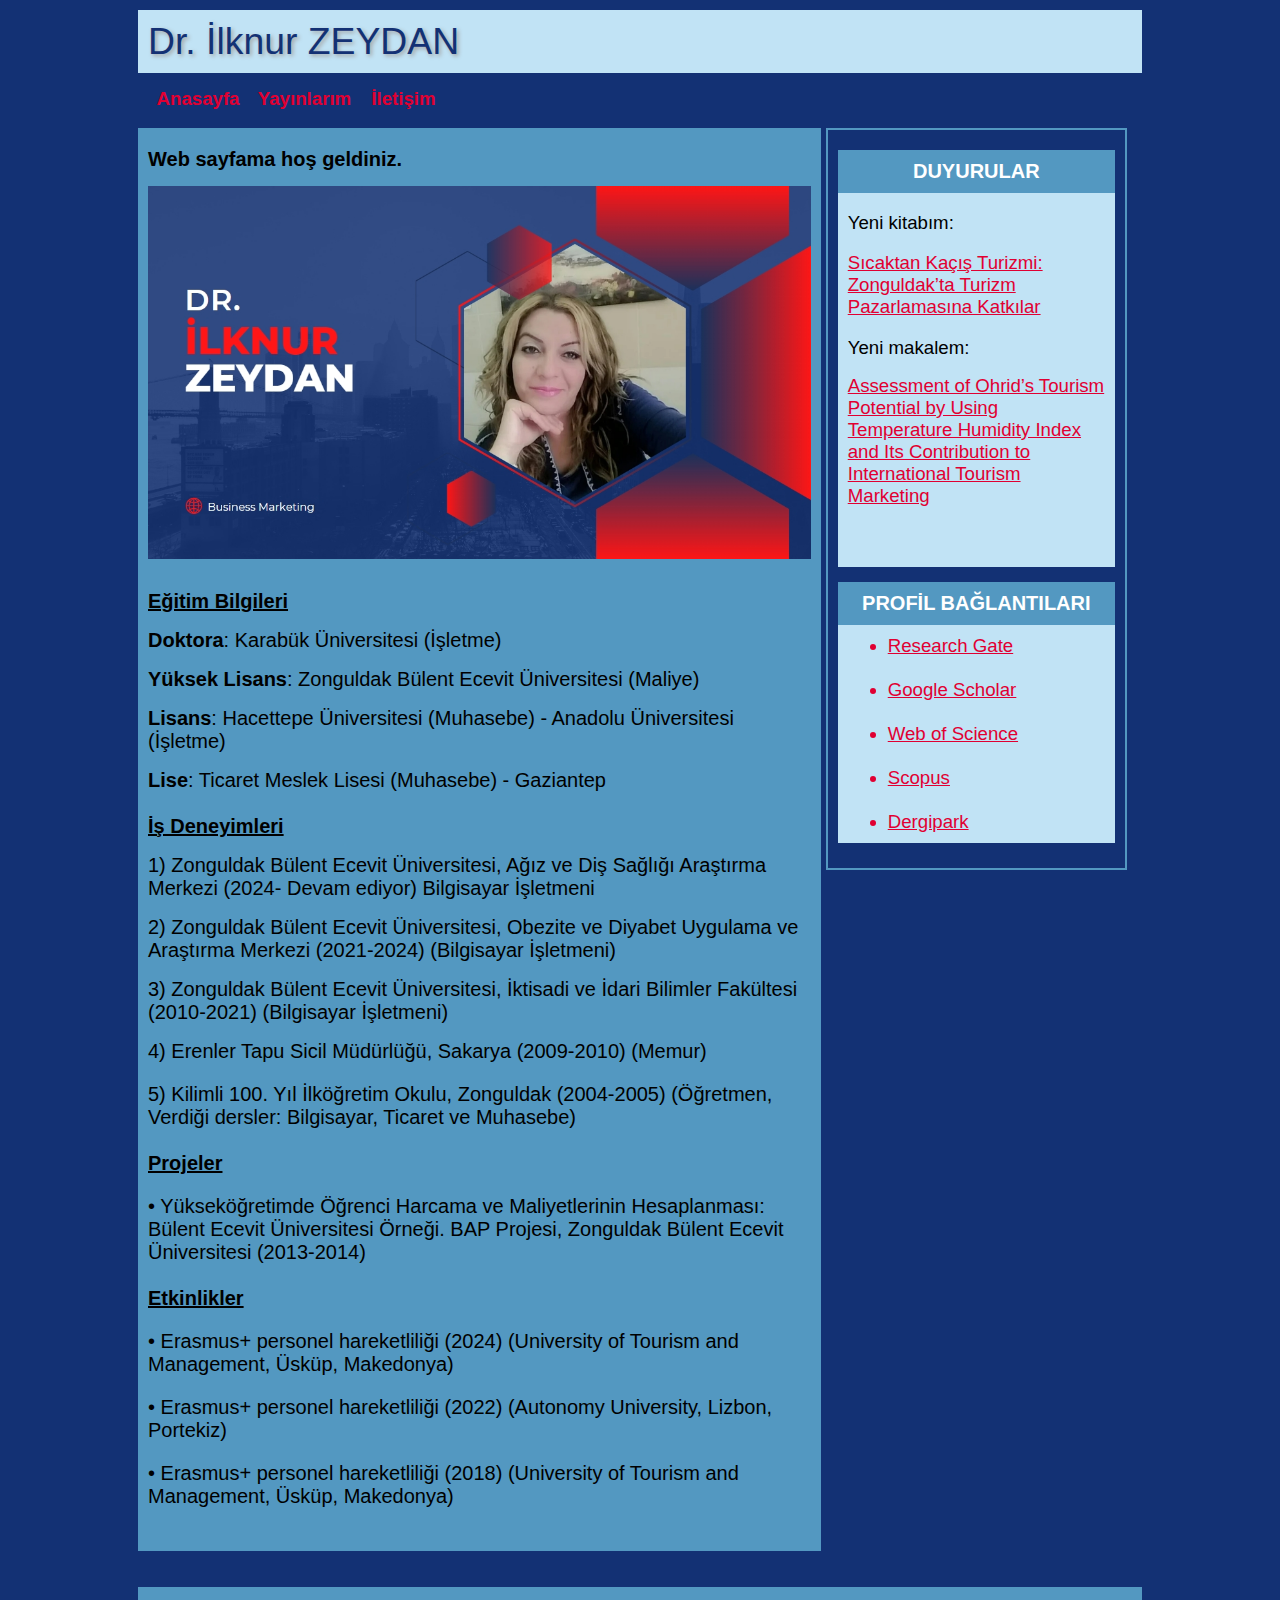
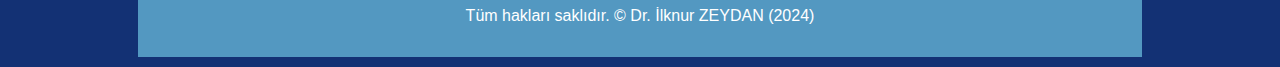
==== commit 86f2aad8: "Add files via upload" ====
--- a/index.html
+++ b/index.html
@@ -108,11 +108,13 @@
 <li><span class="textstyle11"><a href="https://scholar.google.com/citations?user=Fyuz1CsAAAAJ&hl=tr" target="_blank">Google Scholar</a></span></li>
 </ul>
 <span class="textstyle11"><br/></span><ul id="ul_6a7f7eaa" class="ulstyle1">
-<li><span class="textstyle11"><a href="https://www.webofscience.com/wos/author/record/JAX-2994-2023" target="_blank">Web of Science</a></span>  <span class="textstyle11"> </span>
-</li>
+<li><span class="textstyle11"><a href="https://www.webofscience.com/wos/author/record/JAX-2994-2023" target="_blank">Web of Science</a></span></li>
 </ul>
 <span class="textstyle11"><br/></span><ul id="ul_6a7f7eaa" class="ulstyle1">
-<li><span class="textstyle11"><a href="https://www.scopus.com/authid/detail.uri?authorId=58101490800" target="_blank">Scopus</a></span>  <span class="textstyle11"> </span>
+<li><span class="textstyle11"><a href="https://www.scopus.com/authid/detail.uri?authorId=58101490800" target="_blank">Scopus</a></span></li>
+</ul>
+<span class="textstyle11"><br/></span><ul id="ul_6a7f7eaa" class="ulstyle1">
+<li><span class="textstyle11"><a href="https://dergipark.org.tr/tr/pub/@ilknurzeydan" target="_blank">Dergipark</a></span>  <span class="textstyle11"> </span>
 </li>
 </ul>
 </div>
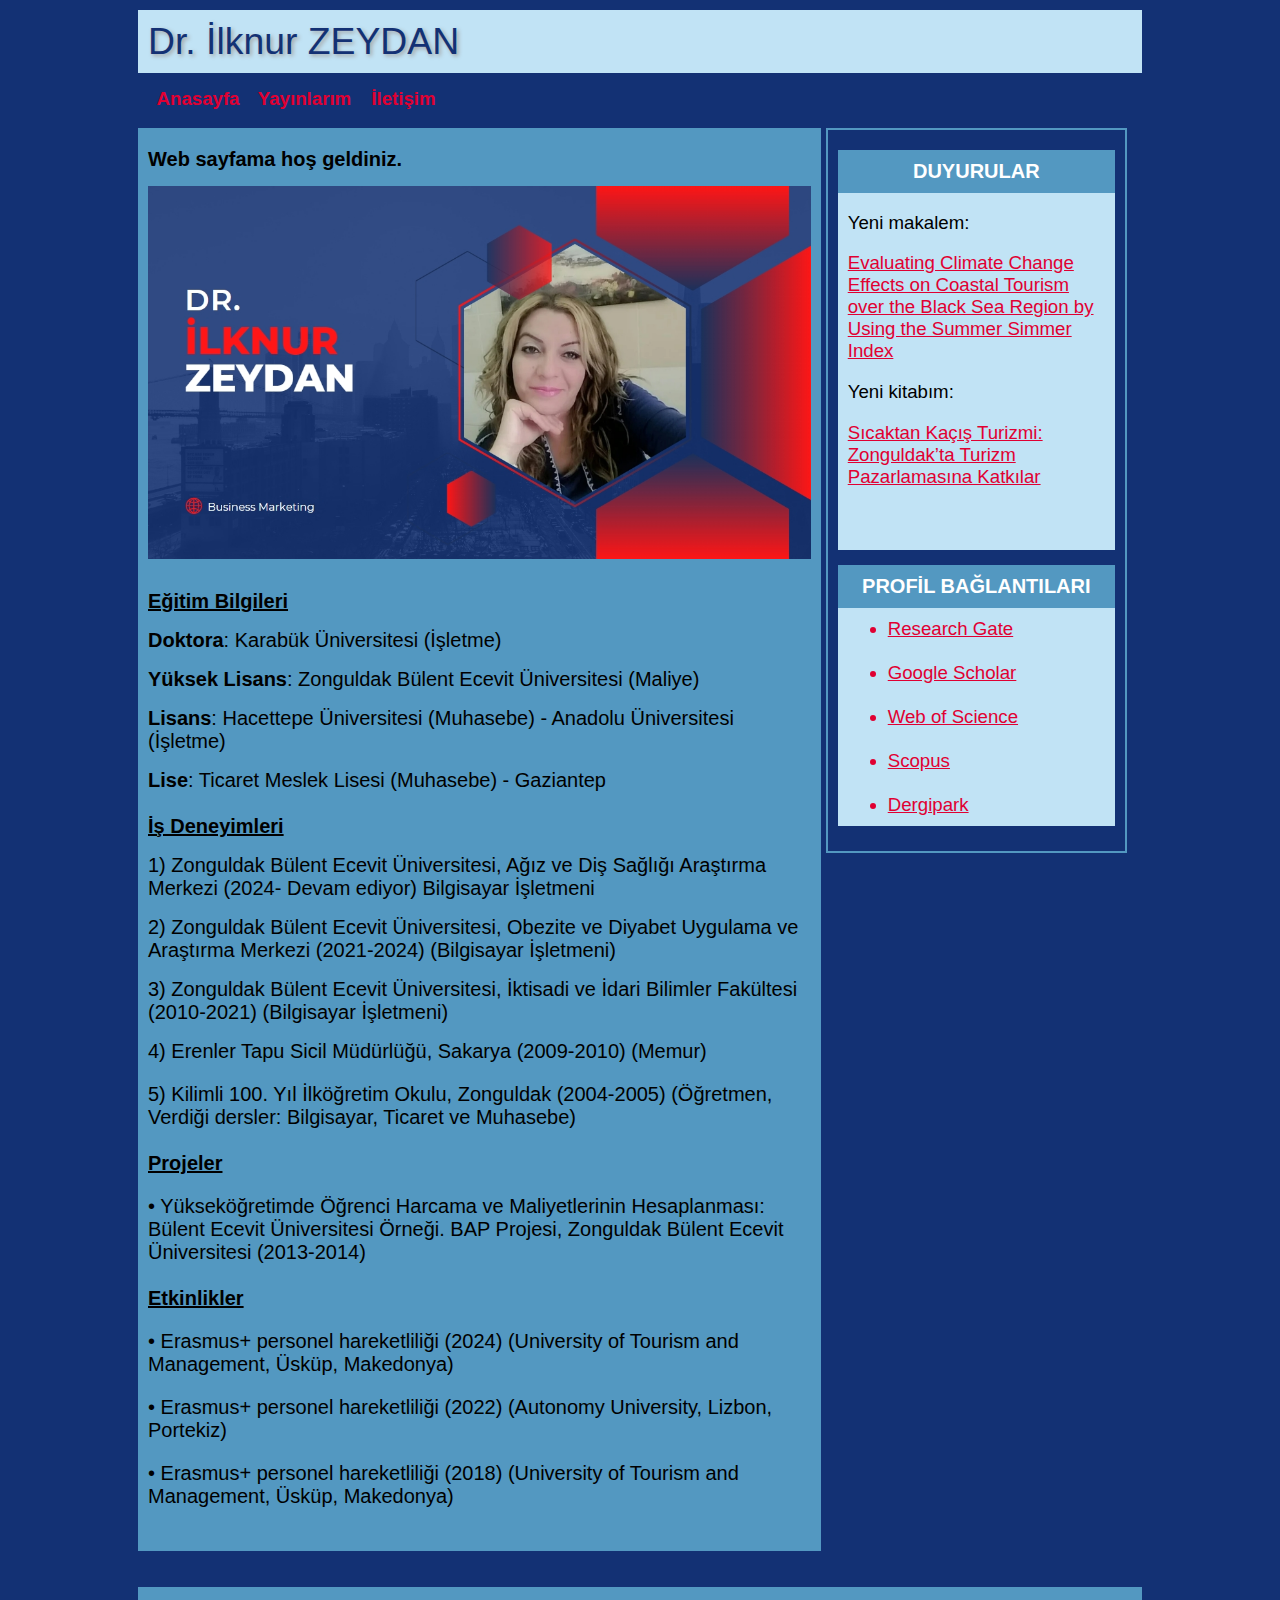
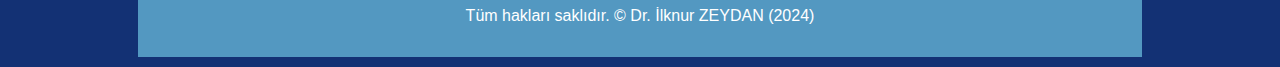
==== commit 64822235: "Add files via upload" ====
--- a/index.html
+++ b/index.html
@@ -90,14 +90,14 @@
 <div class="textstyle1">  <span class="textstyle10">DUYURULAR</span>
 </div>
 </div></div><div id="container_5a4d3624"><div id="container_5a4d3624_padding" ><div class="textstyle2">
+  <p class="textstyle11">Yeni makalem:</p>
+  <p class="textstyle11"><a href="https://doi.org/10.3390/su17041490" target="_blank">Evaluating Climate Change Effects on Coastal Tourism over the Black Sea Region by Using the Summer Simmer Index</a></p>
   <p class="textstyle11">Yeni kitabım: </p>
-  <p class="textstyle11"><span class="textstyle9 style2"><a href="https://www.researchgate.net/publication/388641081_Sicaktan_Kacis_Turizmi_Zonguldak'ta_Turizm_Pazarlamasina_Katkilar" target="_blank">Sıcaktan Kaçış Turizmi: Zonguldak’ta Turizm Pazarlamasına Katkılar</a></span></p>
-  <p><span class="textstyle11">Yeni makalem:</span></p>
-  <p><span class="textstyle12"><a href="https://www.researchgate.net/publication/387737406_Assessment_of_Ohrid's_Tourism_Potential_by_Using_Temperature_Humidity_Index_and_Its_Contribution_to_International_Tourism_Marketing" target="_blank">Assessment of Ohrid’s Tourism Potential by Using Temperature Humidity Index and Its Contribution to International Tourism Marketing</a><br/>
+  <p class="textstyle11"><span class="textstyle9 style2"><a href="https://www.researchgate.net/publication/388641081_Sicaktan_Kacis_Turizmi_Zonguldak'ta_Turizm_Pazarlamasina_Katkilar" target="_blank">Sıcaktan Kaçış Turizmi: Zonguldak’ta Turizm Pazarlamasına Katkılar</a></span><span class="textstyle12"><br/>
       </span><span class="textstyle12"><br/>
         <br/>
       </span></p>
-</div>
+  </div>
 </div></div><div id="container_6d14fdfd"><div id="container_6d14fdfd_padding" ><div class="textstyle2"></div>
 <div class="textstyle1">  <span class="textstyle10">PROF&#304;L BA&#286;LANTILARI</span>
 </div>
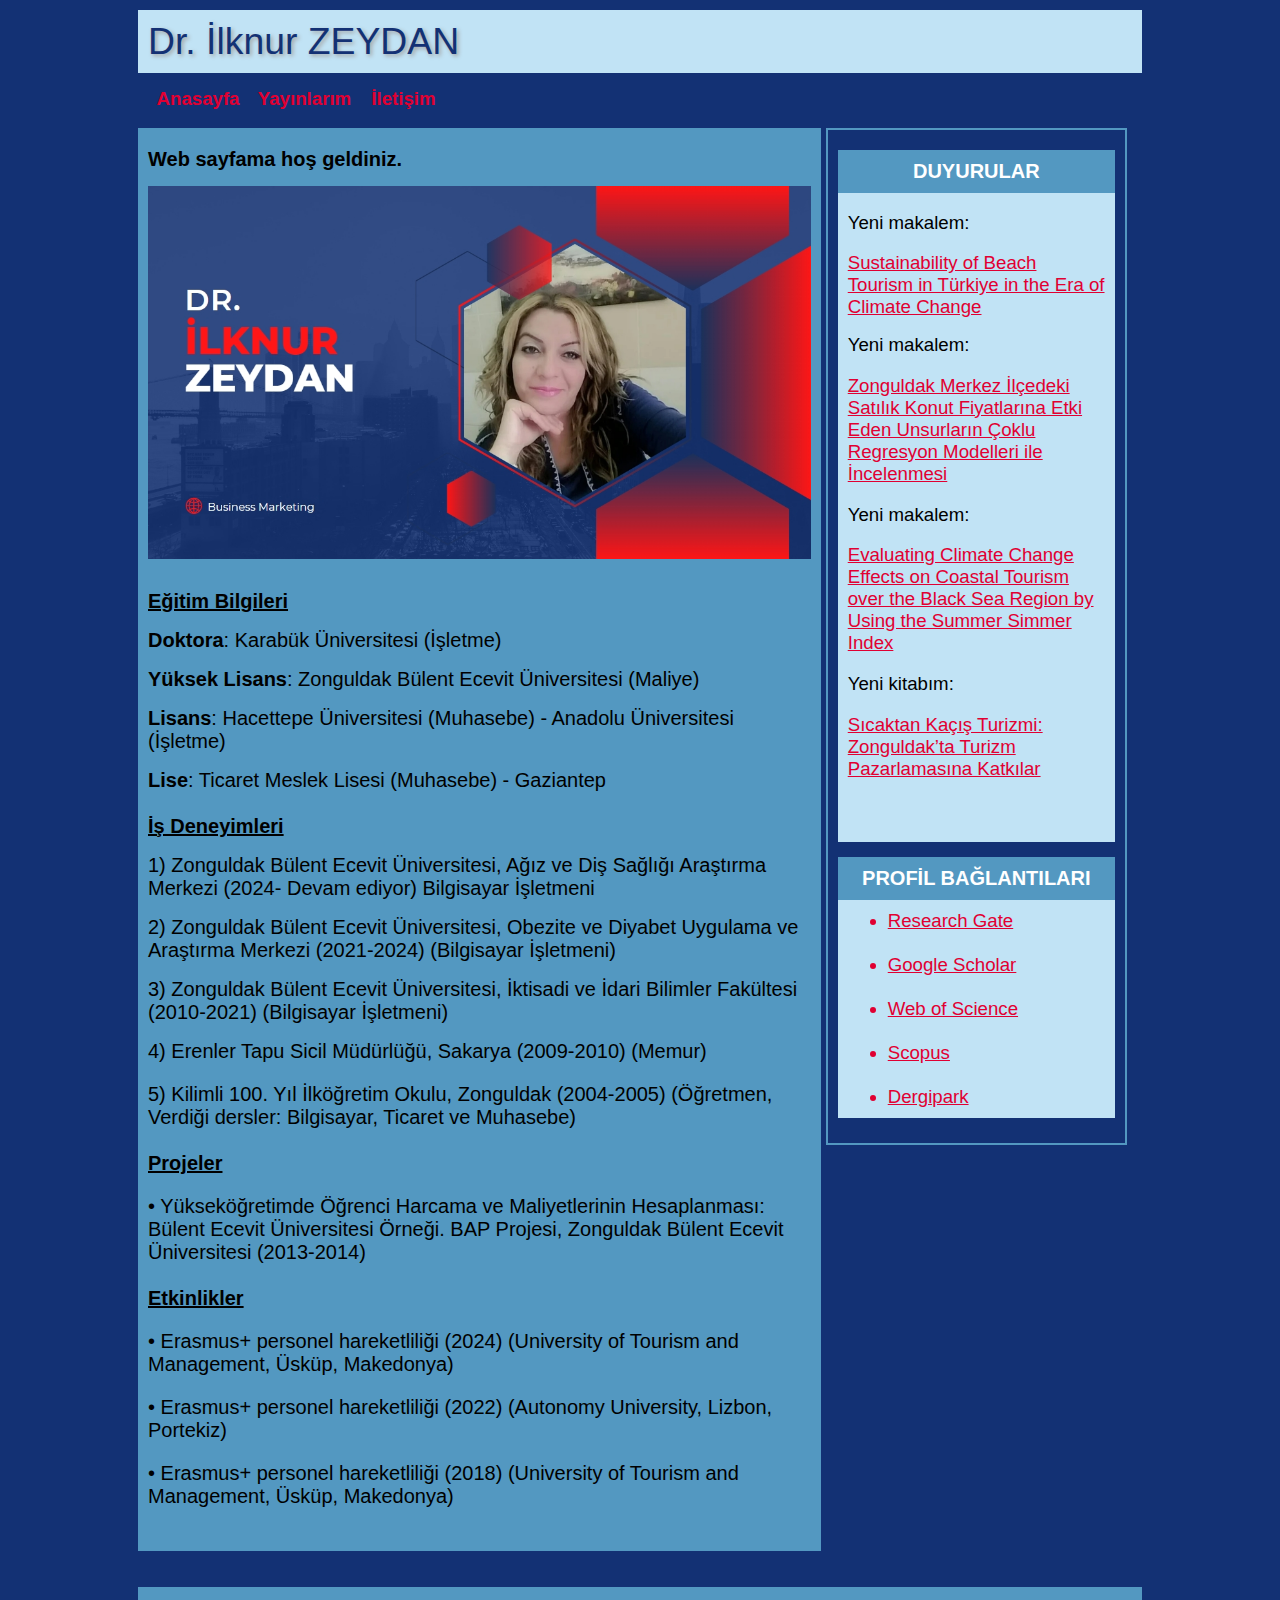
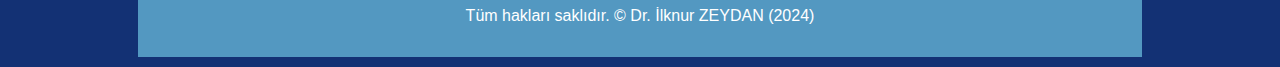
==== commit 04b5b3d2: "Add files via upload" ====
--- a/index.html
+++ b/index.html
@@ -91,6 +91,10 @@
 </div>
 </div></div><div id="container_5a4d3624"><div id="container_5a4d3624_padding" ><div class="textstyle2">
   <p class="textstyle11">Yeni makalem:</p>
+  <p><span class="textstyle11"><a href="https://doi.org/10.31822/jomat.2025-10-2-213" target="_blank">Sustainability of Beach Tourism in Türkiye in the Era of Climate Change</a></span></p>
+  <p><span class="textstyle11">Yeni makalem:</span></p>
+  <p class="textstyle11"><a href="https://doi.org/10.17336/igusbd.1429433" target="_blank">Zonguldak Merkez İlçedeki Satılık Konut Fiyatlarına Etki Eden Unsurların Çoklu Regresyon Modelleri ile İncelenmesi</a></p>
+  <p class="textstyle11">Yeni makalem:</p>
   <p class="textstyle11"><a href="https://doi.org/10.3390/su17041490" target="_blank">Evaluating Climate Change Effects on Coastal Tourism over the Black Sea Region by Using the Summer Simmer Index</a></p>
   <p class="textstyle11">Yeni kitabım: </p>
   <p class="textstyle11"><span class="textstyle9 style2"><a href="https://www.researchgate.net/publication/388641081_Sicaktan_Kacis_Turizmi_Zonguldak'ta_Turizm_Pazarlamasina_Katkilar" target="_blank">Sıcaktan Kaçış Turizmi: Zonguldak’ta Turizm Pazarlamasına Katkılar</a></span><span class="textstyle12"><br/>
